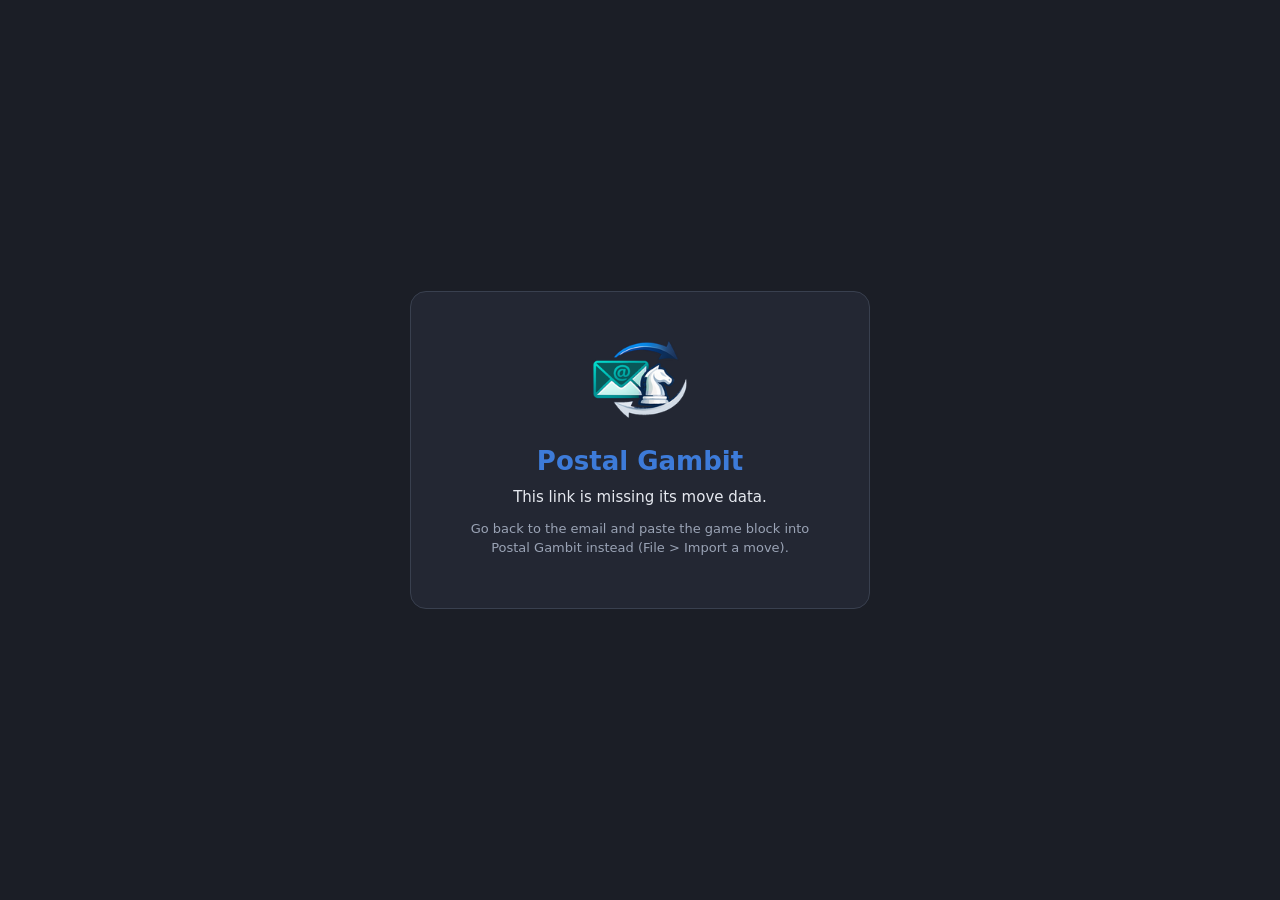
==== docs/open/index.html @ 3343a2b0 "Carry the import link as an https wrapper with a launch page Mail clients only auto-link known schem" ====
<!DOCTYPE html>
<html lang="en">
<head>
<meta charset="utf-8">
<meta name="viewport" content="width=device-width, initial-scale=1">
<meta name="robots" content="noindex">
<title>Postal Gambit: open this move</title>
<link rel="icon" type="image/png" href="../icon.png">
<style>
  :root {
    --background: #1b1e26;
    --surface: #232733;
    --border: #39404f;
    --text: #e6e9f0;
    --muted: #9aa3b5;
    --accent: #3d7bd9;
    --button: #f0b944;
    --button-hover: #f6c95f;
    --button-text: #1b1e26;
  }
  * { box-sizing: border-box; margin: 0; padding: 0; }
  body {
    background: var(--background);
    color: var(--text);
    font-family: "Segoe UI", system-ui, sans-serif;
    min-height: 100vh;
    display: flex;
    align-items: center;
    justify-content: center;
    padding: 24px;
  }
  .card {
    background: var(--surface);
    border: 1px solid var(--border);
    border-radius: 16px;
    padding: 40px 44px;
    max-width: 460px;
    text-align: center;
  }
  .card img { width: 96px; height: 96px; }
  h1 { font-size: 26px; margin: 14px 0 6px; color: var(--accent); }
  p { font-size: 15px; line-height: 1.5; margin: 10px 0; }
  .muted { color: var(--muted); font-size: 13px; }
  a.button {
    display: inline-block;
    margin: 22px 0 8px;
    padding: 15px 36px;
    border-radius: 28px;
    background: var(--button);
    color: var(--button-text);
    font-size: 17px;
    font-weight: 700;
    text-decoration: none;
  }
  a.button:hover { background: var(--button-hover); }
  a { color: var(--accent); }
  #missing { display: none; }
</style>
</head>
<body>
<main class="card">
  <img src="../icon.png" alt="Postal Gambit">
  <h1>Postal Gambit</h1>
  <div id="ready">
    <p>Your opponent sent you a chess move.</p>
    <a class="button" id="open" href="#">&#9822; Open in Postal Gambit</a>
    <p class="muted">The move opens in the app for checking and import.
    Nothing is uploaded anywhere; the move data never leaves this page.</p>
    <p class="muted">Nothing happened? Postal Gambit may not be installed:
    <a href="https://github.com/oernster/postal-gambit/releases">get it
    here</a>, or paste the game block from the email into
    File &gt; Import a move.</p>
  </div>
  <div id="missing">
    <p>This link is missing its move data.</p>
    <p class="muted">Go back to the email and paste the game block into
    Postal Gambit instead (File &gt; Import a move).</p>
  </div>
</main>
<script>
(function () {
  var fragment = window.location.hash.replace(/^#/, "");
  var valid = /^v=\d+&d=[A-Za-z0-9_\-%]+$/.test(fragment);
  if (!valid) {
    document.getElementById("ready").style.display = "none";
    document.getElementById("missing").style.display = "block";
    return;
  }
  var uri = "postalgambit:import?" + fragment;
  var button = document.getElementById("open");
  button.setAttribute("href", uri);
  window.setTimeout(function () { window.location.href = uri; }, 400);
})();
</script>
</body>
</html>
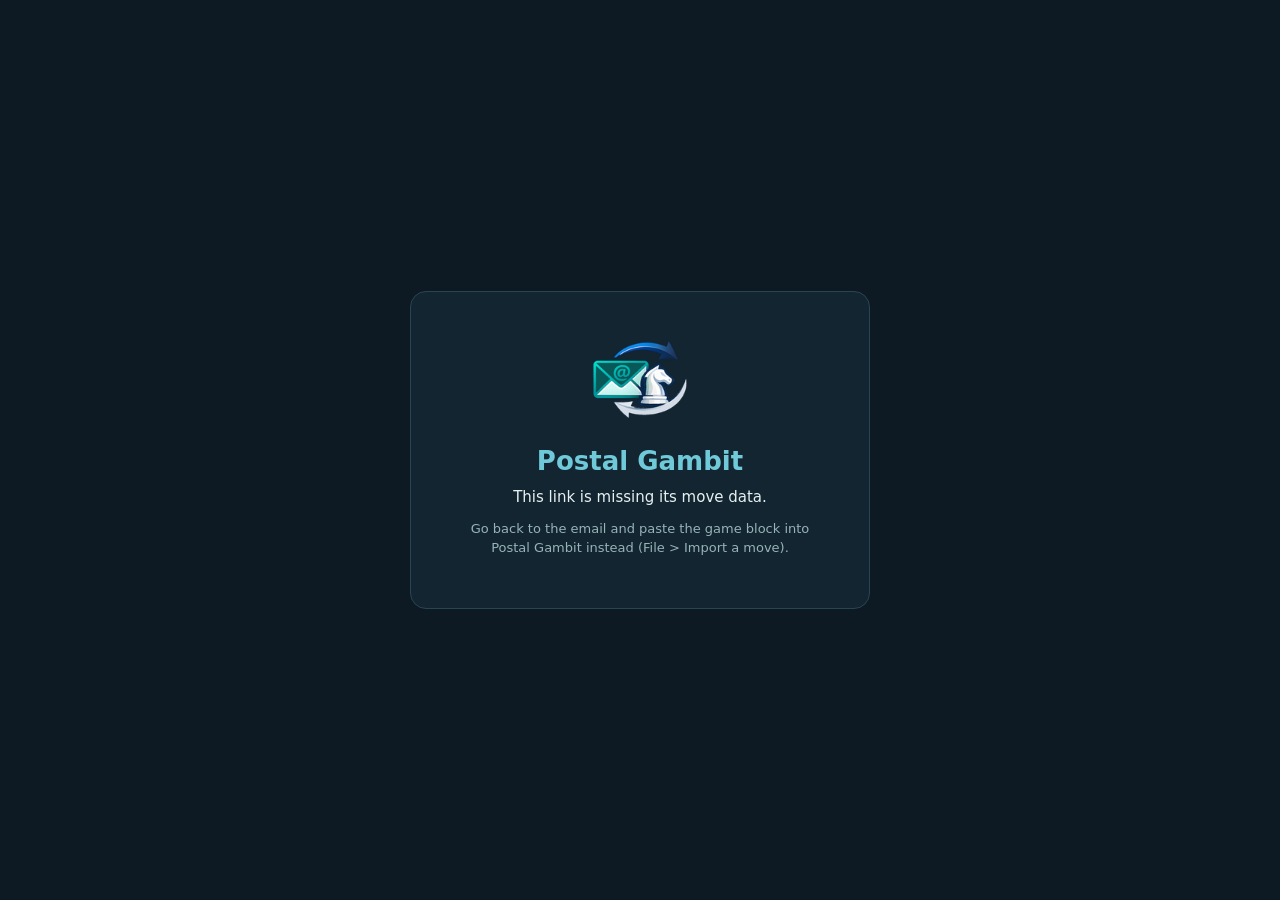
==== commit 5409bcdc: "Rekey the Pages site to the icon palette Surfaces move to the icon's deep navy-teal, the envelope te" ====
--- a/docs/open/index.html
+++ b/docs/open/index.html
@@ -7,16 +7,18 @@
 <title>Postal Gambit: open this move</title>
 <link rel="icon" type="image/png" href="../icon.png">
 <style>
+  /* Palette drawn from the app icon, matching the landing page: deep
+     teal and navy surfaces, the envelope's teal as the button colour. */
   :root {
-    --background: #1b1e26;
-    --surface: #232733;
-    --border: #39404f;
-    --text: #e6e9f0;
-    --muted: #9aa3b5;
-    --accent: #3d7bd9;
-    --button: #f0b944;
-    --button-hover: #f6c95f;
-    --button-text: #1b1e26;
+    --background: #0e1a23;
+    --surface: #132531;
+    --border: #2a4552;
+    --text: #e6f0f0;
+    --muted: #96b3b8;
+    --accent: #6fc9d8;
+    --button: #17b3a6;
+    --button-hover: #23c9bb;
+    --button-text: #04211e;
   }
   * { box-sizing: border-box; margin: 0; padding: 0; }
   body {
